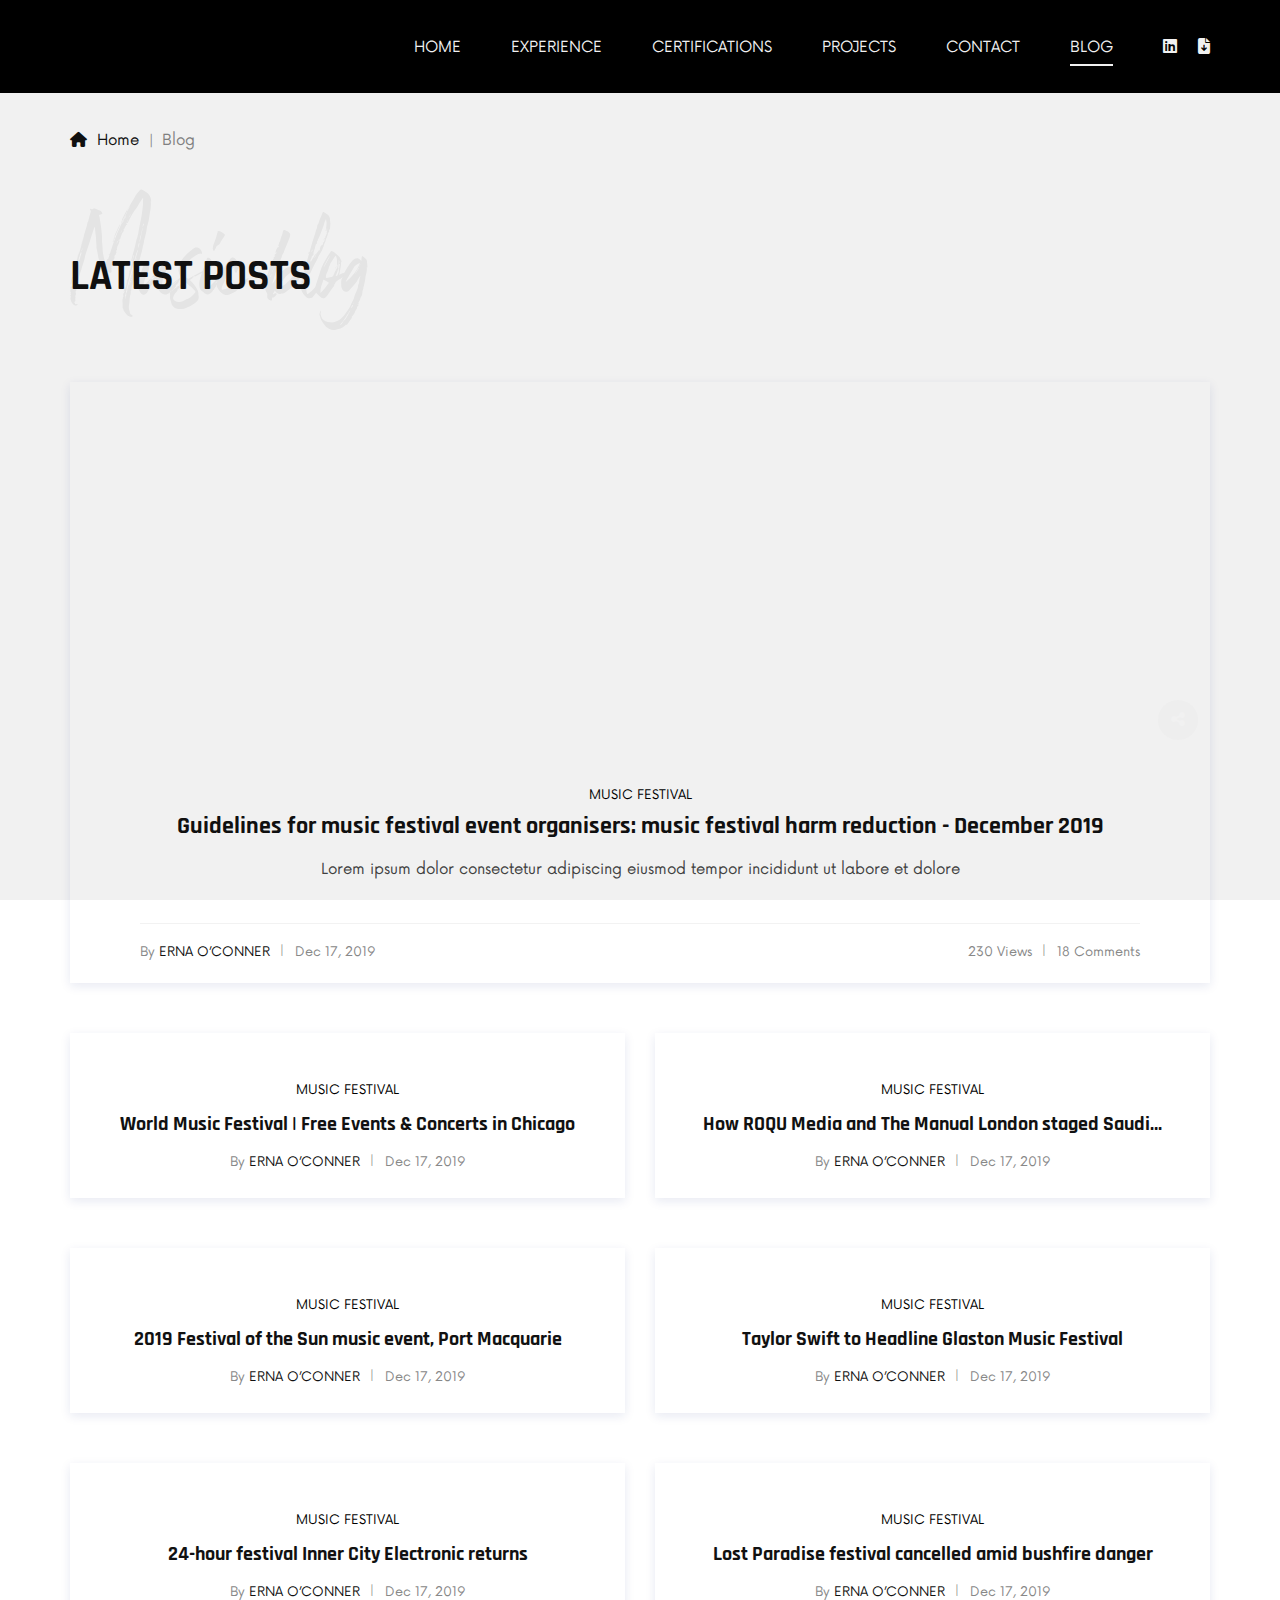
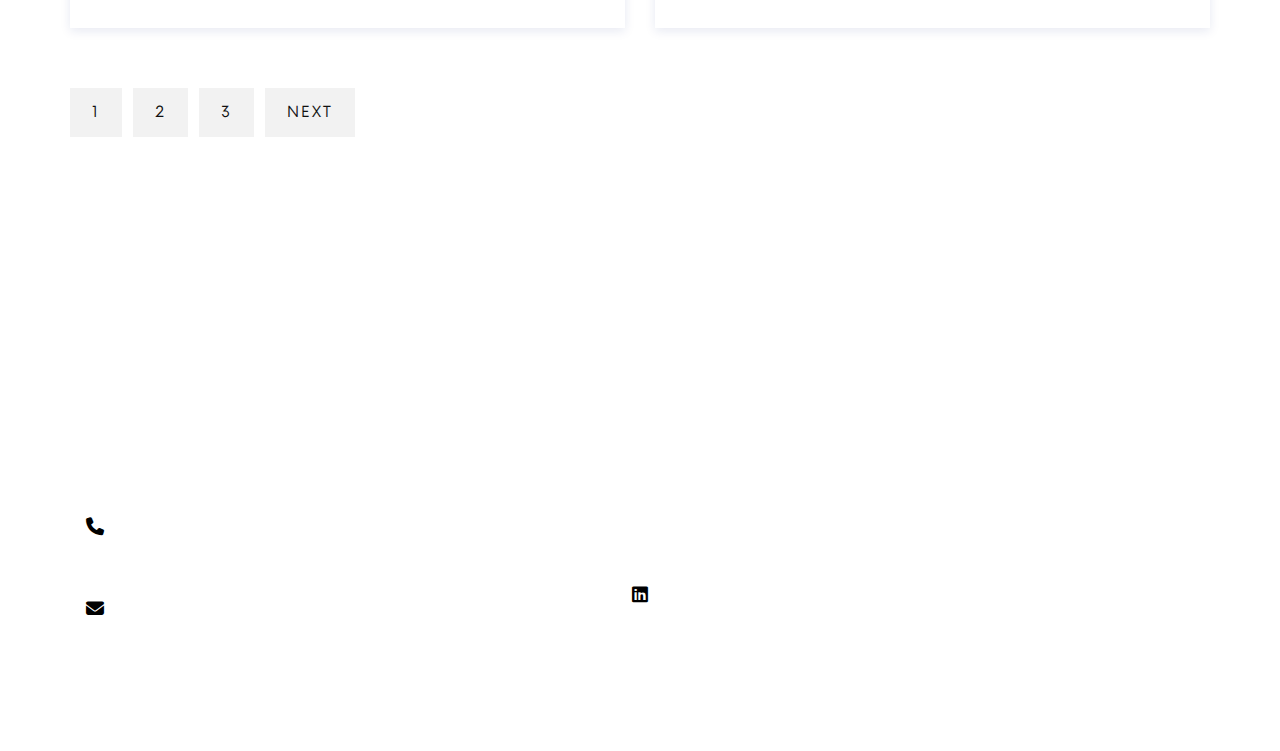
==== blog.html @ 0424a54e "Se agrego nuevo apartado blog.html - Se actualizo dropdown" ====
<!DOCTYPE html>
<html lang="zxx">

<head>
    <meta charset="UTF-8" />
    <meta name="description" content="JDML-WEB" />
    <meta name="autho" content="Jahaziel Martinez">
    <meta name="keywords" content="UI, Design, Web, JDML, Programación" />
    <meta name="viewport" content="width=device-width, initial-scale=1.0" />
    <meta http-equiv="X-UA-Compatible" content="ie=edge" />
    <title>Blog</title>

    <!-- Google Font -->
    <link href="https://fonts.googleapis.com/css2?family=Rajdhani:wght@400;500;600;700&display=swap" rel="stylesheet" />

    <!-- Css Styles -->
    <link rel="icon" type="image/svg" href="https://firebasestorage.googleapis.com/v0/b/webdesignoficial-5dcdd.appspot.com/o/Iconos%2FIconWhite.png?alt=media&token=8d41cbc3-725f-4aca-ac9f-bd8bd432c0fb" />
    <link rel="stylesheet" href="css/bootstrap.min.css" type="text/css" />
    <link rel="stylesheet" href="https://cdnjs.cloudflare.com/ajax/libs/font-awesome/6.1.2/css/all.min.css" type="text/css">
    <link rel="stylesheet" href="css/barfiller.css" type="text/css" />
    <link rel="stylesheet" href="css/nowfont.css" type="text/css" />
    <link rel="stylesheet" href="css/rockville.css" type="text/css" />
    <link rel="stylesheet" href="css/magnific-popup.css" type="text/css" />
    <link rel="stylesheet" href="css/owl.carousel.min.css" type="text/css" />
    <link rel="stylesheet" href="css/slicknav.min.css" type="text/css" />
    <link rel="stylesheet" href="css/style.css" type="text/css" />
</head>

<body>
    <!-- Page Preloder -->
    <div id="preloder">
        <div class="loader"></div>
    </div>

    <!-- Header Section Begin -->
    <header class="header header--normal">
        <div class="container">
            <div class="row">
                <div class="col-lg-2 col-md-2">
                    <div class="header__logo">
                        <a href="./index.html"><img src="img/logo.png" alt=""></a>
                    </div>
                </div>
                <div class="col-lg-10 col-md-10">
                    <div class="header__nav">
                        <nav class="header__menu mobile-menu">
                            <ul>
                                <li><a href="./index.html">Home</a></li>
                                <li><a href="./experience.html">Experience</a></li>
                                <li><a href="./certifications.html">Certifications</a></li>

                                <li>
                                    <a href="#">Projects</a>
                                    <ul class="dropdown">
                                        <li><a href="./projects_crehana.html">Crehana</a></li>
                                        <li><a href="./projects_photograph.html">Photographs</a></li>
                                        <li><a href="./projects.html">UX - UI</a></li>
                                        <li><a href="./videos.html">Video</a></li>
                                        <li><a href="./projects_web.html">Web Develoment</a></li>
                                        <!-- <li><a href="./blog-details.html">Blog Details</a></li> -->
                                    </ul>
                                </li>
                                <li><a href="./contact.html">Contact</a></li>
                                <li class="active"><a href="./blog.html">Blog</a></li>
                            </ul>
                        </nav>
                        <div class="header__right__social">
                            <!-- Linkedin -->
                            <a href="https://www.linkedin.com/in/jdmloficial/" target="_blank">
                                <i class="fa-brands fa-linkedin"></i>
                            </a>

                            <!-- Curriculum Vitae -->
                            <a href="https://firebasestorage.googleapis.com/v0/b/webdesignoficial-5dcdd.appspot.com/o/CV%2F1JahazielDanielMartinezLorenzoEspan%CC%83ol.pdf?alt=media&token=e89aa5e0-1ad7-4293-8e42-9a3e73d9fa51" target="_blank">
                                <i class="fa-solid fa-file-arrow-down"></i>
                            </a>
                        </div>
                    </div>
                </div>
            </div>
            <div id="mobile-menu-wrap"></div>
        </div>
    </header>
    <!-- Header Section End -->

    <!-- Breadcrumb Begin -->
    <div class="breadcrumb-option">
        <div class="container">
            <div class="row">
                <div class="col-lg-12">
                    <div class="breadcrumb__links">
                        <a href="#"><i class="fa fa-home"></i> Home</a>
                        <span>Blog</span>
                    </div>
                </div>
            </div>
        </div>
    </div>
    <!-- Breadcrumb End -->

    <!-- Blog Section Begin -->
    <section class="blog spad">
        <div class="container">
            <div class="row">
                <div class="col-lg-12">
                    <div class="section-title">
                        <h2>Latest posts</h2>
                        <h1>Music blog</h1>
                    </div>
                    <div class="blog__large">
                        <div class="blog__large__pic set-bg" data-setbg="img/blog/large-item.jpg">
                            <a href="#"><i class="fa fa-share-alt"></i></a>
                        </div>
                        <div class="blog__large__text">
                            <span>Music festival</span>
                            <h4>Guidelines for music festival event organisers: music festival harm reduction - December 2019
                            </h4>
                            <p>Lorem ipsum dolor consectetur adipiscing eiusmod tempor incididunt ut labore et dolore
                            </p>
                            <div class="blog__large__widget">
                                <div class="row">
                                    <div class="col-lg-6 col-md-6">
                                        <ul>
                                            <li>By <span>Erna O’Conner</span></li>
                                            <li>Dec 17, 2019</li>
                                        </ul>
                                    </div>
                                    <div class="col-lg-6 col-md-6">
                                        <ul class="right__widget">
                                            <li>230 Views</li>
                                            <li>18 Comments</li>
                                        </ul>
                                    </div>
                                </div>
                            </div>
                        </div>
                    </div>
                    <div class="row">
                        <div class="col-lg-6 col-md-6 col-sm-6">
                            <div class="blog__item">
                                <div class="blog__item__pic">
                                    <img src="img/blog/blog-1.jpg" alt="">
                                </div>
                                <div class="blog__item__text">
                                    <span>Music festival</span>
                                    <h5>World Music Festival | Free Events & Concerts in Chicago</h5>
                                    <ul>
                                        <li>By <span>Erna O’Conner</span></li>
                                        <li>Dec 17, 2019</li>
                                    </ul>
                                </div>
                            </div>
                        </div>
                        <div class="col-lg-6 col-md-6 col-sm-6">
                            <div class="blog__item">
                                <div class="blog__item__pic">
                                    <img src="img/blog/blog-2.jpg" alt="">
                                </div>
                                <div class="blog__item__text">
                                    <span>Music festival</span>
                                    <h5>How ROQU Media and The Manual London staged Saudi…</h5>
                                    <ul>
                                        <li>By <span>Erna O’Conner</span></li>
                                        <li>Dec 17, 2019</li>
                                    </ul>
                                </div>
                            </div>
                        </div>
                        <div class="col-lg-6 col-md-6 col-sm-6">
                            <div class="blog__item">
                                <div class="blog__item__pic">
                                    <img src="img/blog/blog-3.jpg" alt="">
                                </div>
                                <div class="blog__item__text">
                                    <span>Music festival</span>
                                    <h5>2019 Festival of the Sun music event, Port Macquarie</h5>
                                    <ul>
                                        <li>By <span>Erna O’Conner</span></li>
                                        <li>Dec 17, 2019</li>
                                    </ul>
                                </div>
                            </div>
                        </div>
                        <div class="col-lg-6 col-md-6 col-sm-6">
                            <div class="blog__item">
                                <div class="blog__item__pic">
                                    <img src="img/blog/blog-4.jpg" alt="">
                                </div>
                                <div class="blog__item__text">
                                    <span>Music festival</span>
                                    <h5>Taylor Swift to Headline Glaston Music Festival</h5>
                                    <ul>
                                        <li>By <span>Erna O’Conner</span></li>
                                        <li>Dec 17, 2019</li>
                                    </ul>
                                </div>
                            </div>
                        </div>
                        <div class="col-lg-6 col-md-6 col-sm-6">
                            <div class="blog__item">
                                <div class="blog__item__pic">
                                    <img src="img/blog/blog-5.jpg" alt="">
                                </div>
                                <div class="blog__item__text">
                                    <span>Music festival</span>
                                    <h5>24-hour festival Inner City Electronic returns</h5>
                                    <ul>
                                        <li>By <span>Erna O’Conner</span></li>
                                        <li>Dec 17, 2019</li>
                                    </ul>
                                </div>
                            </div>
                        </div>
                        <div class="col-lg-6 col-md-6 col-sm-6">
                            <div class="blog__item">
                                <div class="blog__item__pic">
                                    <img src="img/blog/blog-6.jpg" alt="">
                                </div>
                                <div class="blog__item__text">
                                    <span>Music festival</span>
                                    <h5>Lost Paradise festival cancelled amid bushfire danger</h5>
                                    <ul>
                                        <li>By <span>Erna O’Conner</span></li>
                                        <li>Dec 17, 2019</li>
                                    </ul>
                                </div>
                            </div>
                        </div>
                        <div class="col-lg-12">
                            <div class="pagination__links blog__pagination">
                                <a href="#">1</a>
                                <a href="#">2</a>
                                <a href="#">3</a>
                                <a href="#">Next</a>
                            </div>
                        </div>
                    </div>
                </div>

            </div>
        </div>
        </div>
    </section>
    <!-- Blog Section End -->


    <footer class="footer footer--normal spad set-bg" data-setbg="https://firebasestorage.googleapis.com/v0/b/webdesignoficial-5dcdd.appspot.com/o/images%2FFooter%2Ffooter-bg-black.webp?alt=media&token=08ed6dec-fc60-4f61-92a4-93af0c156aa4">
        <div class="container">
            <div class="row">
                <div class="col-lg-3 col-md-6">
                    <div class="footer__address">
                        <ul>
                            <li>
                                <i class="fa fa-phone"></i>
                                <p>Phone</p>
                                <h6>(+52) 55 8380 7733</h6>
                            </li>
                            <li>
                                <i class="fa fa-envelope"></i>
                                <p>Email</p>
                                <h6>jahazielm3@gmail.com</h6>
                            </li>
                        </ul>
                    </div>
                </div>
                <div class="col-lg-4 offset-lg-1 col-md-6">
                    <div class="footer__social">
                        <h2>Social Network</h2>
                        <div class="footer__social__links">
                            <a href="https://www.linkedin.com/in/jdmloficial/" target="_blank">
                                <i class="fa-brands fa-linkedin"></i>
                            </a>
                        </div>
                    </div>
                </div>
                <div class="col-lg-3 offset-lg-1 col-md-6">
                    <div class="footer__newslatter">
                        <h4>Stay With me</h4>
                        <form action="#">
                            <input type="text" placeholder="Email">
                            <button id="submit" type="submit"><i class="fa fa-send-o"></i></button>
                        </form>
                    </div>
                </div>
            </div>
        </div>
    </footer>
    <!-- Footer Section End -->

    <!-- Js Plugins -->
    <script src="js/jquery-3.3.1.min.js"></script>
    <script src="js/bootstrap.min.js"></script>
    <script src="js/jquery.magnific-popup.min.js"></script>
    <script src="js/jquery.nicescroll.min.js"></script>
    <script src="js/jquery.barfiller.js"></script>
    <script src="js/jquery.countdown.min.js"></script>
    <script src="js/jquery.slicknav.js"></script>
    <script src="js/owl.carousel.min.js"></script>
    <script src="js/main.js"></script>

    <!-- Music Plugin -->
    <script src="js/jquery.jplayer.min.js"></script>
    <script src="js/jplayerInit.js"></script>
</body>

</html>
---- css/barfiller.css ----
.barfiller {
    width:100%;
    height:12px;
    background:#fcfcfc;
    border:1px solid #ccc;
    position:relative;
    margin-bottom:20px;
    box-shadow: inset 1px 4px 9px -6px rgba(0,0,0,.5); 
    -moz-box-shadow: inset 1px 4px 9px -6px rgba(0,0,0,.5); 
}

.barfiller .fill {
    display:block;
    position:relative;
    width:0px;
    height:100%;
    background:#333;
    z-index:1;
}

.barfiller .tipWrap {
    display:none;
}

.barfiller .tip {
    margin-top:-30px;
    padding:2px 4px;
    font-size:11px;
    color:#fff;
    left:0px;
    position:absolute;
    z-index:2;
    background: #333;
} 

.barfiller .tip:after {
    border:solid;
    border-color:rgba(0,0,0,.8) transparent;
    border-width:6px 6px 0 6px;
    content:"";
    display:block;
    position:absolute;
    left:9px;
    top:100%;
    z-index:9
}
---- css/nowfont.css ----
/* #### Generated By: http://www.cufonfonts.com #### */

@font-face {
font-family: 'Now Regular';
font-style: normal;
font-weight: normal;
src: local('Now Regular'), url('../fonts/Now-Regular.woff') format('woff');
}


@font-face {
font-family: 'Now Thin';
font-style: normal;
font-weight: normal;
src: local('Now Thin'), url('../fonts/Now-Thin.woff') format('woff');
}


@font-face {
font-family: 'Now Light';
font-style: normal;
font-weight: normal;
src: local('Now Light'), url('../fonts/Now-Light.woff') format('woff');
}


@font-face {
font-family: 'Now Medium';
font-style: normal;
font-weight: normal;
src: local('Now Medium'), url('../fonts/Now-Medium.woff') format('woff');
}


@font-face {
font-family: 'Now Bold';
font-style: normal;
font-weight: normal;
src: local('Now Bold'), url('../fonts/Now-Bold.woff') format('woff');
}


@font-face {
font-family: 'Now Black';
font-style: normal;
font-weight: normal;
src: local('Now Black'), url('../fonts/Now-Black.woff') format('woff');
}
---- css/rockville.css ----
@font-face {
font-family: 'Rockville Solid Regular';
font-style: normal;
font-weight: normal;
src: local('Rockville Solid Regular'), url('../fonts/Rockville Solid.woff') format('woff');
}
---- css/style.css ----
html,
body {
    height: 100%;
    font-family: "Now Regular";
    -webkit-font-smoothing: antialiased;
}

h1,
h2,
h3,
h4,
h5,
h6 {
    margin: 0;
    color: #111111;
    font-weight: 400;
    font-family: "Rajdhani", sans-serif;
}

.white {
    color: #FFFFFF;
}

h1 {
    font-size: 70px;
}

h2 {
    font-size: 36px;
}

h3 {
    font-size: 30px;
}

h4 {
    font-size: 24px;
}

h5 {
    font-size: 18px;
}

h6 {
    font-size: 16px;
}

p {
    font-size: 15px;
    font-family: "Now Regular";
    color: #444444;
    font-weight: 400;
    line-height: 26px;
    margin: 0 0 15px 0;
}

img {
    max-width: 100%;
    border-radius: 0.5rem 0.5rem 0rem 0rem;
}

video {
    max-width: 100%;
    min-width: 100%;
    border-radius: 1.5rem;
    position: relative;
}

div.certifications:hover {
    transform: scale(1.1);
}

input:focus,
select:focus,
button:focus,
textarea:focus {
    outline: none;
}

a:hover,
a:focus {
    text-decoration: none;
    outline: none;
    color: #ffffff;
}

ul,
ol {
    padding: 0;
    margin: 0;
}

.icon {
    list-style: none;
    color: #000;
    margin-right: 0.5rem;
}

.space {
    margin-right: 2.5rem;
}


/*---------------------
  Helper CSS
-----------------------*/

.section-title {
    margin-bottom: 40px;
    position: relative;
    z-index: 1;
}

.section-title.center-title {
    text-align: center;
}

.section-title h2 {
    font-size: 42px;
    color: #111111;
    font-weight: 700;
    text-transform: uppercase;
}

.section-title h1 {
    font-size: 100px;
    color: #f2f2f2;
    font-family: "Rockville Solid Regular";
    position: absolute;
    left: 0;
    top: -45px;
    width: 100%;
    z-index: -1;
}

.set-bg {
    background-repeat: no-repeat;
    background-size: cover;
    background-position: top center;
}

.spad {
    padding-top: 100px;
    padding-bottom: 100px;
}

.text-white h1,
.text-white h2,
.text-white h3,
.text-white h4,
.text-white h5,
.text-white h6,
.text-white p,
.text-white span,
.text-white li,
.text-white a {
    color: #fff;
}


/* buttons */

.primary-btn {
    display: inline-block;
    font-size: 15px;
    text-transform: uppercase;
    padding: 14px 25px 12px;
    color: #ffffff;
    background: #000000;
    letter-spacing: 2px;
}

.primary-btn.border-btn {
    background: transparent;
    border: 2px solid #000000;
    color: #111111;
}

.site-btn {
    font-size: 15px;
    color: #ffffff;
    background: #000000;
    font-weight: 700;
    letter-spacing: 2px;
    border: none;
    text-transform: uppercase;
    display: inline-block;
    padding: 14px 30px;
    width: 100%;
}


/* Preloder */

#preloder {
    position: fixed;
    width: 100%;
    height: 100%;
    top: 0;
    left: 0;
    z-index: 999999;
    background: #000;
}

.loader {
    width: 40px;
    height: 40px;
    position: absolute;
    top: 50%;
    left: 50%;
    margin-top: -13px;
    margin-left: -13px;
    border-radius: 60px;
    animation: loader 0.8s linear infinite;
    -webkit-animation: loader 0.8s linear infinite;
}

@keyframes loader {
    0% {
        -webkit-transform: rotate(0deg);
        transform: rotate(0deg);
        border: 4px solid #f44336;
        border-left-color: transparent;
    }
    50% {
        -webkit-transform: rotate(180deg);
        transform: rotate(180deg);
        border: 4px solid #673ab7;
        border-left-color: transparent;
    }
    100% {
        -webkit-transform: rotate(360deg);
        transform: rotate(360deg);
        border: 4px solid #f44336;
        border-left-color: transparent;
    }
}

@-webkit-keyframes loader {
    0% {
        -webkit-transform: rotate(0deg);
        border: 4px solid #f44336;
        border-left-color: transparent;
    }
    50% {
        -webkit-transform: rotate(180deg);
        border: 4px solid #673ab7;
        border-left-color: transparent;
    }
    100% {
        -webkit-transform: rotate(360deg);
        border: 4px solid #f44336;
        border-left-color: transparent;
    }
}


/*---------------------
  Header
-----------------------*/

.header {
    background: rgba(0, 0, 0, 0.5);
    position: absolute;
    left: 0;
    top: 0;
    width: 100%;
    z-index: 9;
}

.header.header--normal {
    position: relative;
    background: #000000;
}

.header__logo {
    padding: 20px 0 25px;
}

.header__logo a {
    display: inline-block;
}

.header__nav {
    text-align: right;
}

.header__menu {
    padding: 31px 0 27px;
    display: inline-block;
    margin-right: 45px;
}

.header__menu ul li {
    list-style: none;
    display: inline-block;
    margin-right: 45px;
    position: relative;
}

.header__menu ul li.active a:after {
    opacity: 1;
}

.header__menu ul li:hover a:after {
    opacity: 1;
}

.header__menu ul li:hover .dropdown {
    top: 34px;
    opacity: 1;
    visibility: visible;
}

.header__menu ul li:last-child {
    margin-right: 0;
}

.header__menu ul li .dropdown {
    position: absolute;
    left: 0;
    top: 56px;
    width: 150px;
    background: #111111;
    text-align: left;
    padding: 2px 0;
    z-index: 9;
    opacity: 0;
    visibility: hidden;
    -webkit-transition: all, 0.3s;
    -o-transition: all, 0.3s;
    transition: all, 0.3s;
}

.header__menu ul li .dropdown li {
    display: block;
    margin-right: 0;
}

.header__menu ul li .dropdown li a {
    font-size: 14px;
    color: #ffffff;
    font-weight: 400;
    padding: 8px 20px;
    text-transform: capitalize;
}

.header__menu ul li .dropdown li a:after {
    display: none;
}

.header__menu ul li a {
    font-size: 15px;
    text-transform: uppercase;
    color: #ffffff;
    display: block;
    padding: 6px 0;
    position: relative;
}

.header__menu ul li a:after {
    position: absolute;
    left: 0;
    bottom: 0;
    width: 100%;
    height: 2px;
    background: #ffffff;
    content: "";
    -webkit-transition: all, 0.5s;
    -o-transition: all, 0.5s;
    transition: all, 0.5s;
    opacity: 0;
}

.header__right__social {
    display: inline-block;
}

.header__right__social a {
    display: inline-block;
    font-size: 16px;
    color: #ffffff;
    margin-right: 16px;
}

.header__right__social a:last-child {
    margin-right: 0;
}

.slicknav_menu {
    display: none;
}


/*---------------------
  Hero
-----------------------*/

.hero {
    padding-top: 400px;
    padding-bottom: 295px;
    position: relative;
}

.hero__text {
    text-align: center;
}

.hero__text span {
    color: #ffffff;
    text-transform: uppercase;
    letter-spacing: 6px;
}

.hero__text h1 {
    font-size: 110px;
    font-family: "Rockville Solid Regular";
    color: #ffffff;
    margin-bottom: 20px;
    margin-top: 22px;
}

.hero__text p {
    color: #ffffff;
    margin-bottom: 20px;
}

.hero__text .play-btn {
    font-size: 26px;
    color: #000000;
    height: 90px;
    width: 90px;
    border-radius: 50%;
    background: rgba(255, 255, 255, 0.3);
    display: inline-block;
    line-height: 90px;
    text-align: center;
    position: relative;
    z-index: 1;
}

.hero__text .play-btn i {
    position: relative;
    top: 2px;
    left: 2px;
}

.hero__text .play-btn:after {
    position: absolute;
    left: 15px;
    top: 15px;
    height: 60px;
    width: 60px;
    background: #ffffff;
    border-radius: 50%;
    content: "";
    z-index: -1;
}

.linear__icon {
    position: absolute;
    left: 50%;
    bottom: 0;
    margin-left: -16px;
    -webkit-animation: mymove 0.5s infinite alternate;
    animation: mymove 0.5s infinite alternate;
}

.linear__icon i {
    font-size: 50px;
    color: #000000;
}

@-webkit-keyframes mymove {
    0% {
        bottom: 0;
    }
    100% {
        bottom: -10px;
    }
}

@keyframes mymove {
    0% {
        bottom: 0;
    }
    100% {
        bottom: -10px;
    }
}


/*---------------------
  Events
-----------------------*/

.event {
    padding-bottom: 60px;
}

.event .section-title {
    margin-bottom: 10px;
    position: relative;
}

.event .section-title:after {
    position: absolute;
    right: 46px;
    top: 25px;
    height: 2px;
    width: 775px;
    background: rgba(225, 225, 225, 0.3);
    content: "";
    z-index: -1;
}

.event__slider .col-lg-4 {
    max-width: 100%;
}

.event__slider.owl-carousel .owl-stage-outer {
    padding-top: 30px;
    padding-bottom: 40px;
}

.event__slider.owl-carousel .owl-nav {
    position: absolute;
    right: 15px;
    top: -50px;
}

.event__slider.owl-carousel .owl-nav button {
    font-size: 22px;
    color: #111111;
    opacity: 0.5;
    margin-right: 10px;
}

.event__slider.owl-carousel .owl-nav button:last-child {
    margin-right: 0;
}

.event__item {
    -webkit-box-shadow: 0px 3px 15px rgba(22, 41, 124, 0.1);
    box-shadow: 0px 3px 15px rgba(22, 41, 124, 0.1);
}

.event__item__pic {
    height: 360px;
    position: relative;
}

.event__item__pic .tag-date {
    position: absolute;
    left: 0;
    bottom: -21px;
    width: 100%;
    text-align: center;
}

.event__item__pic .tag-date span {
    font-size: 15px;
    color: #ffffff;
    display: inline-block;
    background: #000000;
    padding: 12px 8px 9px 20px;
}

.event__item__text {
    text-align: center;
    padding: 45px 10px 25px;
}

.event__item__text h4 {
    font-size: 26px;
    font-weight: 700;
    color: #111111;
    margin-bottom: 10px;
}

.event__item__text p {
    color: #888888;
    margin-bottom: 0;
}

.event__item__text p i {
    color: #000000;
    margin-right: 8px;
    font-size: 17px;
}


/*---------------------
  Track
-----------------------*/

.track {
    padding-top: 120px;
    padding-bottom: 40px;
    overflow: hidden;
}

.track .section-title {
    margin-bottom: 105px;
}

.track__content {
    height: 502px;
    overflow-y: auto;
}

.track__all {
    text-align: right;
    margin-bottom: 100px;
}

.jp-play {
    position: relative;
    height: 50px;
    width: 50px;
    background: transparent;
    border: 2px solid #e1e1e1;
    border-radius: 50%;
}

.jp-play:after {
    position: absolute;
    display: block;
    left: 17px;
    top: 12px;
    width: 16px;
    height: 20px;
    background: url(../img/play-default.png);
    content: "";
}

.jp-state-playing .jp-play {
    background: #000000 !important;
    border-color: #000000 !important;
}

.jp-state-playing .jp-play:after {
    background: url(../img/pause.png) !important;
    left: 15px;
    top: 12px;
}

.jp-audio .jp-play:focus {
    background: #000000 !important;
    border-color: #000000 !important;
}

.jp-audio .jp-play:focus:after {
    background: url(../img/play.png);
}

.jp-seek-bar>div {
    height: 5px;
    background: #e1e1e1;
    cursor: pointer;
    width: 245px;
}

.player_bars {
    width: 350px;
    display: table;
    padding-left: 50px;
    position: relative;
    padding-top: 25px;
    float: left;
    margin-right: 30px;
}

.jp-play-bar {
    position: relative;
    height: 100%;
    background: #000000;
    overflow: visible !important;
}

.jp-current-time {
    font-size: 15px;
    color: #111111;
    position: absolute;
    left: -50px;
    top: -9px;
}

.jp-duration {
    font-size: 15px;
    color: #111111;
    position: absolute;
    right: 0;
    top: 16px;
}

.player_controls_box {
    width: 50px;
    float: left;
    margin-right: 20px;
}

.jp-mute {
    font-size: 18px;
    border: none;
    background: none;
    color: #111111;
    position: absolute;
    left: 0;
    top: 13px;
}

.jp-volume-bar {
    height: 5px;
    width: 70px;
    background: #e1e1e1;
    cursor: pointer;
}

.jp-volume-bar-value {
    background: #000000;
    height: 100%;
}

.jp-volume-controls {
    position: relative;
    width: 95px;
    float: left;
    padding-left: 30px;
    padding-top: 25px;
}

.single_player_container {
    overflow: hidden;
    margin-bottom: 40px;
}

.single_player_container:last-child {
    margin-bottom: 0;
}

.single_player_container h4 {
    font-size: 26px;
    color: #111111;
    font-weight: 700;
    margin-bottom: 20px;
    text-transform: uppercase;
}

.track__pic {
    position: relative;
    z-index: 1;
}

.track__pic:after {
    position: absolute;
    left: 0;
    top: 0;
    width: 100%;
    height: 100%;
    background: #f5f5f5;
    content: "";
    z-index: -1;
}

.track__pic img {
    position: relative;
    top: -50px;
    width: calc(100% - 40px);
    margin-left: 40px;
    height: 502px;
}


/*---------------------
  Youtube
-----------------------*/

.youtube {
    padding-bottom: 50px;
}

.youtube .section-title {
    text-align: center;
}

.youtube .section-title h1 {
    font-size: 90px;
}

.youtube__item {
    -webkit-transition: all, 0.3s;
    -o-transition: all, 0.3s;
    transition: all, 0.3s;
    margin-bottom: 30px;
}

.youtube__item:hover {
    -webkit-box-shadow: 0px 3px 30px rgba(22, 41, 124, 0.1);
    box-shadow: 0px 3px 30px rgba(22, 41, 124, 0.1);
}

.youtube__item__pic {
    height: 240px;
    display: -webkit-box;
    display: -ms-flexbox;
    display: flex;
    -webkit-box-align: center;
    -ms-flex-align: center;
    align-items: center;
    -webkit-box-pack: center;
    -ms-flex-pack: center;
    justify-content: center;
}

.youtube__item__pic .play-btn {
    font-size: 16px;
    color: #000000;
    height: 60px;
    width: 60px;
    border-radius: 50%;
    background: rgba(255, 255, 255, 0.3);
    display: inline-block;
    line-height: 60px;
    text-align: center;
    position: relative;
    z-index: 1;
}

.youtube__item__pic .play-btn i {
    position: relative;
    top: 2px;
    left: 2px;
}

.youtube__item__pic .play-btn:after {
    position: absolute;
    left: 10px;
    top: 10px;
    height: 40px;
    width: 40px;
    background: #ffffff;
    border-radius: 50%;
    content: "";
    z-index: -1;
}

.youtube__item__text {
    padding: 25px 30px 20px 20px;
    background: #ffffff;
}

.youtube__item__text h4 {
    font-size: 26px;
    color: #111111;
    line-height: 34px;
    font-weight: 700;
}


/*---------------------
  Countdown
-----------------------*/

.countdown {
    padding-bottom: 560px;
}

.countdown.countdown--page {
    padding-top: 150px;
    padding-bottom: 150px;
}

.countdown__text {
    text-align: center;
    margin-bottom: 36px;
}

.countdown__text h1 {
    font-size: 128px;
    color: #ffffff;
    font-family: "Rockville Solid Regular";
    color: #ffffff;
    margin-bottom: 25px;
}

.countdown__text h4 {
    font-size: 26px;
    font-family: "Now Regular";
    color: #ffffff;
    text-transform: uppercase;
    letter-spacing: 4px;
}

.countdown__timer {
    text-align: center;
    margin-bottom: 30px;
}

.countdown__item {
    display: inline-block;
    margin-right: 80px;
    margin-bottom: 30px;
}

.countdown__item:last-child {
    margin-right: 0;
}

.countdown__item span {
    font-size: 90px;
    font-family: "Rajdhani", sans-serif;
    font-weight: 700;
    color: #ffffff;
    display: block;
    line-height: 100px;
}

.countdown__item p {
    color: #ffffff;
    letter-spacing: 4px;
    text-transform: uppercase;
    margin-bottom: 0;
}

.buy__tickets {
    text-align: center;
}


/*---------------------
  Discography
-----------------------*/

.discography {
    padding-bottom: 40px;
    padding-top: 90px;
    overflow: hidden;
}

.discography .section-title {
    margin-bottom: 90px;
}

.discography__item {
    margin-bottom: 45px;
    -webkit-box-shadow: 0px 5px 10px rgba(22, 41, 124, 0.1);
    box-shadow: 0px 5px 10px rgba(22, 41, 124, 0.1);
}

.discography__item__pic img {
    min-width: 100%;
}

.discography__item__text {
    padding: 25px 30px 5px;
    text-align: center;
}

.discography__item__text span {
    font-size: 18px;
    color: #000000;
    font-weight: 700;
}

.discography__item__text h4 {
    font-size: 22px;
    text-transform: uppercase;
    color: #111111;
    margin-top: 10px;
    margin-bottom: 25px;
}

.discography__item__text a {
    display: inline-block;
    margin-right: 10px;
}

.discography__item__text a:last-child {
    margin-right: 0;
}

.pagination__links {
    text-align: center;
    padding-top: 10px;
}

.pagination__links.blog__pagination {
    text-align: left;
}

.pagination__links a {
    display: inline-block;
    font-size: 15px;
    color: #111111;
    text-transform: uppercase;
    letter-spacing: 2px;
    background: #f2f2f2;
    -webkit-transition: all, 0.3s;
    -o-transition: all, 0.3s;
    transition: all, 0.3s;
    margin-right: 6px;
    margin-bottom: 5px;
    padding: 14px 22px 12px;
}

.pagination__links a:last-child {
    margin-right: 0;
}

.pagination__links a:hover {
    background: #000000;
    color: #ffffff;
}


/*---------------------
  Footer
-----------------------*/

.footer {
    padding-top: 300px;
    padding-bottom: 60px;
    margin-top: -547px;
    height: 549px;
}

.footer.footer--normal {
    margin-top: 0;
}

.footer__address {
    margin-bottom: 50px;
}

.footer__address ul li {
    list-style: none;
    padding-left: 70px;
    position: relative;
    margin-bottom: 30px;
}

.footer__address ul li:last-child {
    margin-bottom: 0;
}

.footer__address ul li i {
    font-size: 18px;
    color: #000000;
    height: 50px;
    width: 50px;
    background: #ffffff;
    border-radius: 50%;
    line-height: 50px;
    text-align: center;
    position: absolute;
    left: 0;
    top: 0;
}

.footer__address ul li p {
    color: #ffffff;
    opacity: 0.7;
    margin-bottom: 8px;
}

.footer__address ul li h6 {
    font-size: 15px;
    font-weight: 700;
    color: #ffffff;
}

.footer__social {
    text-align: center;
    position: relative;
    margin-bottom: 50px;
}

.footer__social::before {
    position: absolute;
    left: -46px;
    top: 3px;
    width: 1px;
    height: 130px;
    background: rgba(255, 255, 255, 0.2);
    content: "";
}

.footer__social::after {
    position: absolute;
    right: -50px;
    top: 3px;
    width: 1px;
    height: 130px;
    background: rgba(255, 255, 255, 0.2);
    content: "";
}

.footer__social h2 {
    color: #ffffff;
    font-weight: 700;
    margin-bottom: 25px;
}

.footer__social .footer__social__links a {
    font-size: 18px;
    color: #000000;
    height: 50px;
    width: 50px;
    background: #ffffff;
    border-radius: 50%;
    line-height: 50px;
    text-align: center;
    display: inline-block;
    margin-right: 10px;
}

.footer__social .footer__social__links a:last-child {
    margin-right: 0;
}

.footer__newslatter {
    margin-bottom: 50px;
}

.footer__newslatter h4 {
    font-size: 26px;
    color: #ffffff;
    font-weight: 700;
    margin-bottom: 30px;
}

.footer__newslatter form {
    position: relative;
}

.footer__newslatter form input {
    height: 50px;
    font-size: 15px;
    color: #ffffff;
    width: 100%;
    background: transparent;
    border: 1px solid rgba(255, 255, 255, 0.2);
    padding-left: 20px;
}

.footer__newslatter form input::-webkit-input-placeholder {
    color: #ffffff;
}

.footer__newslatter form input::-moz-placeholder {
    color: #ffffff;
}

.footer__newslatter form input:-ms-input-placeholder {
    color: #ffffff;
}

.footer__newslatter form input::-ms-input-placeholder {
    color: #ffffff;
}

.footer__newslatter form input::placeholder {
    color: #ffffff;
}

.footer__newslatter form button {
    font-size: 18px;
    color: #000000;
    position: absolute;
    right: 0;
    top: 0;
    height: 100%;
    padding: 0 16px;
    background: #ffffff;
    border: none;
}

.footer__copyright__text {
    text-align: center;
}

.footer__copyright__text p {
    color: #999999;
}

.footer__copyright__text a {
    color: #999999;
    text-decoration: underline;
}

.footer__copyright__text a:hover {
    color: #000000;
}

.footer__copyright__text i {
    color: #c11;
}


/*---------------------
  Breadcrumb
-----------------------*/

.breadcrumb-option {
    padding-top: 35px;
}

.breadcrumb__links a {
    font-size: 15px;
    color: #111111;
    margin-right: 18px;
    display: inline-block;
    position: relative;
}

.breadcrumb__links a:after {
    position: absolute;
    right: -14px;
    top: 0;
    content: "|";
    color: #888888;
}

.breadcrumb__links a i {
    margin-right: 5px;
}

.breadcrumb__links span {
    font-size: 15px;
    color: #888888;
    display: inline-block;
}


/*---------------------
  About
-----------------------*/

.about {
    padding-top: 0;
}

.about.about--page {
    padding-top: 2rem;
    padding-bottom: 1.5rem;
}

.about.about--page .section-title {
    margin-bottom: 28px;
}

.about.about--page .section-title h2 {
    line-height: 55px;
}

.about.about--page .about__text {
    padding-top: 15px;
}

.about.about--page .about__text p {
    color: #111111;
}

.about__text {
    padding-top: 110px;
}

.about__text p {
    margin-bottom: 35px;
}


/*---------------------
  Skills
-----------------------*/

.skills {
    padding-bottom: 117;
    padding-top: 0.5rem;
}

.skills__content {
    background: #000000;
    height: auto;
    border-radius: 1rem;
    padding: 100px 70px 60px;
}

.skills__content .section-title h2 {
    color: #ffffff;
}

.skills__content .section-title h1 {
    color: #ffffff;
    opacity: 0.1;
    text-align: center;
}

.skills__content p {
    color: #ffffff;
    margin-bottom: 32px;
}

.skill__bar__item {
    margin-bottom: 20px;
}

.skill__bar__item p {
    font-size: 15px;
    font-weight: 500;
    color: #ffffff;
    margin-bottom: 10px;
}

.skill__bar__item .barfiller {
    width: 100%;
    height: 5px;
    background: rgba(255, 255, 255, 0.2);
    border: none;
    margin-bottom: 0;
    -webkit-box-shadow: none;
    box-shadow: none;
}

.skill__bar__item .barfiller .tip {
    margin-top: -32px;
    padding: 0;
    font-size: 15px;
    color: #fff;
    background: transparent;
}

.skill__bar__item .barfiller .tip:after {
    display: none;
}

.skills__video {
    height: 500px;
    display: -webkit-box;
    display: -ms-flexbox;
    display: flex;
    -webkit-box-align: center;
    -ms-flex-align: center;
    align-items: center;
    -webkit-box-pack: center;
    -ms-flex-pack: center;
    justify-content: center;
}

.skills__video .play-btn {
    font-size: 26px;
    color: #000000;
    height: 90px;
    width: 90px;
    border-radius: 50%;
    background: rgba(117, 31, 221, 0.3);
    display: inline-block;
    line-height: 90px;
    text-align: center;
    position: relative;
    z-index: 1;
}

.skills__video .play-btn i {
    position: relative;
    top: 2px;
    left: 2px;
}

.skills__video .play-btn:after {
    position: absolute;
    left: 15px;
    top: 15px;
    height: 60px;
    width: 60px;
    background: #ffffff;
    border-radius: 50%;
    content: "";
    z-index: -1;
}


/*---------------------
  About Pic
-----------------------*/

.about-pic {
    overflow: hidden;
}

.about-pic .container-fluid {
    padding-right: 0;
}

.about-pic img {
    min-width: 100%;
    margin-bottom: 10px;
    padding-right: 10px;
}


/*---------------------
  About Services
-----------------------*/

.about-services {
    padding-bottom: 50px;
}

.about-services .section-title {
    margin-bottom: 60px;
}

.about__services__item {
    -webkit-transition: all, 0.3s;
    -o-transition: all, 0.3s;
    transition: all, 0.3s;
}

.about__services__item:hover {
    -webkit-box-shadow: 0px 3px 30px rgba(22, 41, 124, 0.1);
    box-shadow: 0px 3px 30px rgba(22, 41, 124, 0.1);
}

.about__services__item__pic {
    height: 240px;
    position: relative;
}

.about__services__item__pic .icon {
    height: 50px;
    width: 50px;
    background: #000000;
    border-radius: 50%;
    line-height: 50px;
    text-align: center;
    position: absolute;
    left: 0;
    right: 0;
    margin: 0 auto;
    bottom: -25px;
}

.about__services__item__text {
    text-align: center;
    padding: 30px 10px 30px;
}

.about__services__item__text h4 {
    font-size: 26px;
    color: #111111;
    font-weight: 700;
    margin-bottom: 12px;
}

.about__services__item__text p {
    margin-bottom: 0;
}


/*---------------------
  Feature
-----------------------*/

.feature {
    padding-bottom: 70px;
}

.feature.feature--about .section-title span {
    color: #0071e4;
}

.feature.feature--about .feature__item {
    background: #f5f5f5;
}

.feature.feature--about .feature__item h5 {
    color: #111111;
}

.feature__text {
    padding-top: 80px;
}

.feature__text .section-title {
    margin-bottom: 20px;
}

.feature__text p {
    margin-bottom: 26px;
}

.feature__item {
    background: #0c2b4b;
    text-align: center;
    padding: 40px 10px 35px;
    margin-bottom: 30px;
}

.feature__item.right-column {
    margin-top: 120px;
}

.feature__item h5 {
    font-weight: 700;
    text-transform: uppercase;
    color: #ffffff;
    margin-top: 25px;
}


/*---------------------
  Services
-----------------------*/

.services {
    overflow: hidden;
}

.services__left {
    height: 640px;
    display: -webkit-box;
    display: -ms-flexbox;
    display: flex;
    -webkit-box-align: center;
    -ms-flex-align: center;
    align-items: center;
    -webkit-box-pack: center;
    -ms-flex-pack: center;
    justify-content: center;
}

.services__left .play-btn {
    font-size: 26px;
    color: #ffffff;
    height: 90px;
    width: 90px;
    border-radius: 50%;
    background: -webkit-gradient(linear, left top, right top, from(rgba(127, 0, 173, 0.3)), to(rgba(93, 0, 206, 0.3)));
    background: -o-linear-gradient(left, rgba(127, 0, 173, 0.3), rgba(93, 0, 206, 0.3));
    background: linear-gradient(to right, rgba(127, 0, 173, 0.3), rgba(93, 0, 206, 0.3));
    display: inline-block;
    line-height: 90px;
    text-align: center;
    position: relative;
    z-index: 1;
}

.services__left .play-btn i {
    position: relative;
    top: 2px;
    left: 2px;
}

.services__left .play-btn:after {
    position: absolute;
    left: 15px;
    top: 15px;
    height: 60px;
    width: 60px;
    background: -webkit-gradient(linear, left top, right top, from(#7E00AD), to(#5C00CE));
    background: -o-linear-gradient(left, #7E00AD, #5C00CE);
    background: linear-gradient(to right, #7E00AD, #5C00CE);
    border-radius: 50%;
    content: "";
    z-index: -1;
}

.services__list {
    margin: 0;
}

.service__item {
    background: #0D0D0D;
    height: 320px;
    padding: 70px 40px 40px 70px;
}

.service__item.deep-bg {
    background: #000000;
}

.service__item h4 {
    font-size: 26px;
    color: #ffffff;
    font-weight: 700;
    margin-top: 25px;
    margin-bottom: 10px;
}

.service__item p {
    color: #ffffff;
    margin-bottom: 0;
}


/*---------------------
  Tours
-----------------------*/

.tours {
    padding-top: 20px;
    padding-bottom: 60px;
}

.tours__item__text {
    padding-right: 30px;
    margin-bottom: 100px;
}

.tours__item__text.tours__item__text--right {
    padding-left: 30px;
    padding-right: 0;
}

.tours__item__text h2 {
    font-size: 42px;
    color: #111111;
    text-transform: uppercase;
    margin-bottom: 24px;
}

.tours__item__text .tours__text__widget {
    overflow: hidden;
    border-bottom: 2px solid #f2f2f2;
    padding-bottom: 38px;
}

.tours__item__text .tours__text__widget ul {
    float: left;
}

.tours__item__text .tours__text__widget ul li {
    list-style: none;
    font-size: 15px;
    color: #111111;
    padding-left: 35px;
    position: relative;
    margin-bottom: 10px;
}

.tours__item__text .tours__text__widget ul li:last-child {
    margin-bottom: 0;
}

.tours__item__text .tours__text__widget ul li i {
    color: #000000;
    position: absolute;
    left: 0;
    top: 3px;
}

.tours__item__text .tours__text__widget ul li span {
    display: inline-block;
    padding-right: 8px;
    position: relative;
    margin-right: 5px;
}

.tours__item__text .tours__text__widget ul li span:last-child {
    padding-right: 0;
    margin-right: 0;
}

.tours__item__text .tours__text__widget ul li span:last-child:after {
    display: none;
}

.tours__item__text .tours__text__widget ul li span:after {
    position: absolute;
    right: 0;
    top: 0;
    content: "|";
}

.tours__item__text .tours__text__widget .price {
    font-size: 18px;
    color: #ffffff;
    font-weight: 700;
    display: inline-block;
    padding: 14px 25px 12px 30px;
    background: #000000;
    float: right;
}

.tours__item__text .tours__text__desc {
    padding-top: 40px;
    margin-bottom: 65px;
}

.tours__item__text .tours__text__desc p {
    color: #111111;
    margin-bottom: 20px;
}

.tours__item__text .tours__text__desc p:last-child {
    margin-bottom: 0;
}

.tours__item__pic {
    position: relative;
    z-index: 1;
    padding-right: 50px;
    margin-bottom: 110px;
    padding-left: 30px;
}

.tours__item__pic.tours__item__pic--left {
    padding-left: 50px;
    padding-right: 0;
}

.tours__item__pic.tours__item__pic--left:after {
    left: 0;
}

.tours__item__pic.tours__item__pic--last {
    margin-bottom: 0;
}

.tours__item__pic:after {
    position: absolute;
    left: 50px;
    top: -50px;
    width: calc(100% - 50px);
    height: 100%;
    border: 20px solid rgba(0, 0, 0, 0.1);
    content: "";
    z-index: -1;
}

.tours__item__pic img {
    min-width: 100%;
}


/*---------------------
  Videos
-----------------------*/

.videos {
    padding-bottom: 90px;
}

.videos .section-title {
    margin-bottom: 70px;
}

.videos__large__item {
    height: 585px;
    position: relative;
    display: -webkit-box;
    display: -ms-flexbox;
    display: flex;
    -webkit-box-align: center;
    -ms-flex-align: center;
    align-items: center;
    -webkit-box-pack: center;
    -ms-flex-pack: center;
    justify-content: center;
    margin-bottom: 30px;
}

.videos__large__item .play-btn {
    height: 50px;
    width: 50px;
    background: #000000;
    border-radius: 50%;
    font-size: 18px;
    line-height: 50px;
    text-align: center;
    display: inline-block;
    color: #ffffff;
}

.videos__large__item__text {
    background: rgba(7, 14, 38, 0.7);
    padding: 25px 30px 25px;
    position: absolute;
    left: 0;
    bottom: 0;
    width: 100%;
}

.videos__large__item__text h4 {
    color: #ffffff;
    font-weight: 700;
}

.videos__large__item__text ul li {
    font-size: 13px;
    list-style: none;
    display: inline-block;
    margin-right: 18px;
    color: #ffffff;
    position: relative;
}

.videos__large__item__text ul li:after {
    position: absolute;
    right: -12px;
    top: 2px;
    height: 17px;
    width: 1px;
    background: #ffffff;
    content: "";
}

.videos__large__item__text ul li:last-child {
    margin-right: 0;
}

.videos__large__item__text ul li:last-child:after {
    display: none;
}

.videos__item__pic {
    height: 180px;
    display: -webkit-box;
    display: -ms-flexbox;
    display: flex;
    -webkit-box-align: center;
    -ms-flex-align: center;
    align-items: center;
    -webkit-box-pack: center;
    -ms-flex-pack: center;
    justify-content: center;
}

.videos__item__pic .play-btn {
    height: 40px;
    width: 40px;
    background: #000000;
    border-radius: 50%;
    font-size: 16px;
    line-height: 40px;
    text-align: center;
    display: inline-block;
    color: #ffffff;
}

.videos__item__text {
    padding-top: 20px;
}

.videos__item__text h5 {
    color: #111111;
    font-weight: 700;
    line-height: 26px;
    margin-bottom: 5px;
}

.videos__item__text ul li {
    font-size: 13px;
    list-style: none;
    display: inline-block;
    margin-right: 18px;
    color: #000000;
    position: relative;
}

.videos__item__text ul li:after {
    position: absolute;
    right: -12px;
    top: 2px;
    height: 17px;
    width: 1px;
    background: #888888;
    content: "";
}

.videos__item__text ul li:last-child {
    margin-right: 0;
    color: #888888;
}

.videos__item__text ul li:last-child:after {
    display: none;
}

.videos__slider .col-lg-3 {
    max-width: 100%;
}

.videos__slider.owl-carousel .owl-nav button {
    font-size: 18px;
    color: #888888;
    height: 50px;
    width: 25px;
    background: #ffffff;
    line-height: 50px;
    position: absolute;
    left: 15px;
    top: 22%;
}

.videos__slider.owl-carousel .owl-nav button.owl-next {
    left: auto;
    right: 15px;
}


/*---------------------
    Blog
-----------------------*/

.blog {
    padding-bottom: 60px;
}

.blog .section-title {
    margin-bottom: 80px;
}

.blog__large {
    margin-bottom: 45px;
    -webkit-box-shadow: 0px 3px 10px rgba(22, 41, 124, 0.1);
    box-shadow: 0px 3px 10px rgba(22, 41, 124, 0.1);
    margin-bottom: 50px;
}

.blog__large__pic {
    height: 370px;
    position: relative;
}

.blog__large__pic_web {
    height: 620px;
    position: relative;
}

.blog__large__pic_photo {
    height: 740px;
    position: relative;
}

.blog__large__pic a {
    font-size: 16px;
    height: 40px;
    width: 40px;
    background: rgba(245, 245, 245, 0.3);
    border-radius: 50%;
    color: #ffffff;
    line-height: 40px;
    text-align: center;
    display: inline-block;
    position: absolute;
    right: 12px;
    bottom: 12px;
}

.blog__large__text {
    background: #ffffff;
    text-align: center;
    padding: 30px 40px 0;
}

.blog__large__text span {
    font-size: 13px;
    text-transform: uppercase;
    color: #000000;
}

.blog__large__text h4 {
    color: #111111;
    font-weight: 700;
    line-height: 31px;
    margin-top: 5px;
    margin-bottom: 15px;
}

.blog__large__text p {
    margin-bottom: 40px;
}

.blog__large__widget {
    border-top: 1px solid #f2f2f2;
    padding: 15px 0 20px;
    text-align: left;
    margin: 0 30px;
}

.blog__large__widget .right__widget {
    text-align: right;
}

.blog__large__widget ul li {
    font-size: 13px;
    color: #888888;
    display: inline-block;
    list-style: none;
    margin-right: 20px;
    position: relative;
}

.blog__large__widget ul li span {
    color: #111111;
}

.blog__large__widget ul li:after {
    position: absolute;
    right: -14px;
    top: -2px;
    content: "|";
}

.blog__large__widget ul li:last-child {
    margin-right: 0;
}

.blog__large__widget ul li:last-child:after {
    display: none;
}

.blog__item {
    -webkit-box-shadow: 0px 3px 10px rgba(22, 41, 124, 0.1);
    box-shadow: 0px 3px 10px rgba(22, 41, 124, 0.1);
    margin-bottom: 50px;
}

.blog__item__pic img {
    min-width: 100%;
}

.blog__item__text {
    text-align: center;
    background: #ffffff;
    padding: 20px 20px 25px;
}

.blog__item__text span {
    font-size: 13px;
    text-transform: uppercase;
    color: #000000;
}

.blog__item__text h5 {
    color: #111111;
    font-weight: 700;
    line-height: 26px;
    font-size: 20px;
    margin-top: 10px;
    margin-bottom: 12px;
}

.blog__item__text ul li {
    font-size: 13px;
    color: #888888;
    display: inline-block;
    list-style: none;
    margin-right: 20px;
    position: relative;
}

.blog__item__text ul li span {
    color: #111111;
}

.blog__item__text ul li:after {
    position: absolute;
    right: -14px;
    top: -2px;
    content: "|";
}

.blog__item__text ul li:last-child {
    margin-right: 0;
}

.blog__item__text ul li:last-child:after {
    display: none;
}


/*---------------------
  Blog Sidebar
-----------------------*/

.blog__sidebar__item {
    text-align: center;
    margin-bottom: 65px;
}

.blog__sidebar__item:last-child {
    margin-bottom: 0;
}

.blog__sidebar__item form input {
    height: 50px;
    font-size: 15px;
    color: #444444;
    padding-left: 20px;
    border: 1px solid #e1e1e1;
    width: 100%;
    margin-bottom: 20px;
}

.blog__sidebar__item form input::-webkit-input-placeholder {
    color: #444444;
}

.blog__sidebar__item form input::-moz-placeholder {
    color: #444444;
}

.blog__sidebar__item form input:-ms-input-placeholder {
    color: #444444;
}

.blog__sidebar__item form input::-ms-input-placeholder {
    color: #444444;
}

.blog__sidebar__item form input::placeholder {
    color: #444444;
}

.blog__sidebar__title {
    text-align: center;
    margin-bottom: 35px;
}

.blog__sidebar__title h4 {
    color: #111111;
    font-weight: 700;
    position: relative;
    padding-bottom: 20px;
}

.blog__sidebar__title h4::before {
    position: absolute;
    left: 0;
    right: 0;
    bottom: 0;
    height: 5px;
    width: 70px;
    background: #e1e1e1;
    content: "";
    margin: 0 auto;
}

.blog__sidebar__social a {
    display: inline-block;
    font-size: 18px;
    color: #111111;
    width: 50px;
    height: 50px;
    background: #f2f2f2;
    border-radius: 50%;
    line-height: 50px;
    text-align: center;
    margin-right: 6px;
    margin-bottom: 5px;
}

.blog__sidebar__social a:last-child {
    margin-right: 6px;
}

.recent__item {
    display: block;
    overflow: hidden;
    margin-bottom: 25px;
    text-align: left;
}

.recent__item__pic {
    float: left;
    margin-right: 25px;
}

.recent__item__text {
    overflow: hidden;
}

.recent__item__text h6 {
    color: #111111;
    line-height: 21px;
    font-weight: 700;
}

.recent__item__text span {
    font-size: 13px;
    color: #888888;
}


/*---------------------
  Blog Details
-----------------------*/

.blog-details {
    padding-bottom: 60px;
    padding-top: 10px;
}

.blog__details__item {
    margin-bottom: 32px;
}

.blog__details__item__pic {
    height: 500px;
    position: relative;
}

.blog__details__item__pic a {
    font-size: 16px;
    height: 40px;
    width: 40px;
    background: rgba(0, 0, 0, 0.3);
    border-radius: 50%;
    color: #ffffff;
    line-height: 40px;
    text-align: center;
    display: inline-block;
    position: absolute;
    right: 12px;
    bottom: 12px;
}

.blog__details__item__text {
    background: #ffffff;
    padding-top: 30px;
}

.blog__details__item__text span {
    font-size: 13px;
    text-transform: uppercase;
    color: #000000;
}

.blog__details__item__text h3 {
    color: #111111;
    font-weight: 700;
    line-height: 31px;
    margin-top: 5px;
    margin-bottom: 15px;
}

.blog__details__item__text p {
    margin-bottom: 40px;
}

.blog__details__item__widget {
    border-top: 1px solid #f2f2f2;
    padding-top: 15px;
    text-align: left;
}

.blog__details__item__widget ul li {
    font-size: 13px;
    color: #888888;
    display: inline-block;
    list-style: none;
    margin-right: 20px;
    position: relative;
}

.blog__details__item__widget ul li span {
    color: #111111;
}

.blog__details__item__widget ul li:after {
    position: absolute;
    right: -14px;
    top: -2px;
    content: "|";
}

.blog__details__item__widget ul li:last-child {
    margin-right: 0;
}

.blog__details__item__widget ul li:last-child:after {
    display: none;
}

.blog__details__desc {
    margin-bottom: 54px;
}

.blog__details__desc p {
    margin-bottom: 20px;
}

.blog__details__desc p:last-child {
    margin-bottom: 0;
}

.blog__details__quote {
    border: 1px solid #e1e1e1;
    padding: 35px 40px 35px 40px;
    position: relative;
    margin-bottom: 35px;
}

.blog__details__quote p {
    font-size: 18px;
    color: #111111;
    line-height: 31px;
}

.blog__details__quote h6 {
    font-size: 15px;
    color: #888888;
    text-transform: uppercase;
}

.blog__details__quote i {
    font-size: 36px;
    color: #000000;
    position: absolute;
    right: 40px;
    bottom: 35px;
}

.blog__details__tags {
    padding-top: 20px;
    margin-bottom: 60px;
}

.blog__details__tags a {
    display: inline-block;
    font-size: 15px;
    color: #444444;
    padding: 12px 20px 10px;
    background: #f5f5f5;
    margin-right: 10px;
}

.blog__details__tags a:last-child {
    margin-right: 0;
}

.blog__details__option {
    margin-bottom: 60px;
}

.blog__option__btn {
    display: block;
    overflow: hidden;
}

.blog__option__btn.blog__option__btn--next {
    text-align: right;
}

.blog__option__btn.blog__option__btn--next .option__btn__name i {
    margin-right: 0;
    margin-left: 6px;
}

.blog__option__btn.blog__option__btn--next .blog__option__btn__item {
    overflow: hidden;
}

.blog__option__btn.blog__option__btn--next .blog__option__btn__item .blog__option__btn__pic {
    float: right;
    margin-right: 0;
    margin-left: 30px;
}

.blog__option__btn .option__btn__name {
    font-size: 15px;
    color: #444444;
    font-weight: 700;
    text-transform: uppercase;
    margin-bottom: 25px;
}

.blog__option__btn .option__btn__name i {
    font-size: 18px;
    font-weight: 700;
    margin-right: 6px;
}

.blog__option__btn__pic {
    float: left;
    margin-right: 26px;
}

.blog__option__btn__text {
    overflow: hidden;
}

.blog__option__btn__text h6 {
    color: #111111;
    font-weight: 700;
    line-height: 21px;
}

.blog__option__btn__text span {
    color: #888888;
    font-size: 13px;
}

.blog__details__services {
    margin-bottom: 30px;
}

.blog__details__services__title,
.blog__details__form__title {
    text-align: center;
    margin-bottom: 30px;
}

.blog__details__services__title h4,
.blog__details__form__title h4 {
    color: #111111;
    font-weight: 700;
    position: relative;
    padding-bottom: 20px;
    font-size: 26px;
}

.blog__details__services__title h4::before,
.blog__details__form__title h4::before {
    position: absolute;
    left: 0;
    right: 0;
    bottom: 0;
    height: 5px;
    width: 70px;
    background: #e1e1e1;
    content: "";
    margin: 0 auto;
}

.blog__details__services__item {
    -webkit-box-shadow: 0px 5px 15px rgba(0, 61, 85, 0.07);
    box-shadow: 0px 5px 15px rgba(0, 61, 85, 0.07);
    margin-bottom: 30px;
}

.blog__details__services__item__pic img {
    min-width: 100%;
}

.blog__details__services__item__text {
    padding: 15px 20px 10px;
}

.blog__details__services__item__text h6 a {
    font-size: 17px;
    color: #111111;
    font-weight: 700;
    line-height: 22px;
}

.blog__details__services__item__text span {
    color: #888888;
    font-size: 13px;
}

.blog__details__form form .input__list,
.contact__form form .input__list {
    margin-right: -20px;
    overflow: hidden;
}

.blog__details__form form .input__list input,
.contact__form form .input__list input {
    height: 50px;
    font-size: 13px;
    color: #666666;
    padding-left: 20px;
    border: 1px solid #e1e1e1;
    width: calc(33.33% - 20px);
    margin-bottom: 20px;
    margin-right: 16px;
}

.blog__details__form form .input__list input::-webkit-input-placeholder,
.contact__form form .input__list input::-webkit-input-placeholder {
    color: #666666;
}

.blog__details__form form .input__list input::-moz-placeholder,
.contact__form form .input__list input::-moz-placeholder {
    color: #666666;
}

.blog__details__form form .input__list input:-ms-input-placeholder,
.contact__form form .input__list input:-ms-input-placeholder {
    color: #666666;
}

.blog__details__form form .input__list input::-ms-input-placeholder,
.contact__form form .input__list input::-ms-input-placeholder {
    color: #666666;
}

.blog__details__form form .input__list input::placeholder,
.contact__form form .input__list input::placeholder {
    color: #666666;
}

.blog__details__form form textarea,
.contact__form form textarea {
    height: 120px;
    font-size: 13px;
    color: #666666;
    padding-left: 20px;
    padding-top: 12px;
    border: 1px solid #e1e1e1;
    width: 100%;
    margin-bottom: 14px;
    resize: none;
}

.blog__details__form form textarea::-webkit-input-placeholder,
.contact__form form textarea::-webkit-input-placeholder {
    color: #666666;
}

.blog__details__form form textarea::-moz-placeholder,
.contact__form form textarea::-moz-placeholder {
    color: #666666;
}

.blog__details__form form textarea:-ms-input-placeholder,
.contact__form form textarea:-ms-input-placeholder {
    color: #666666;
}

.blog__details__form form textarea::-ms-input-placeholder,
.contact__form form textarea::-ms-input-placeholder {
    color: #666666;
}

.blog__details__form form textarea::placeholder,
.contact__form form textarea::placeholder {
    color: #666666;
}


/*---------------------
  Map
-----------------------*/

.map {
    height: 585px;
    margin-top: 60px;
}

.map iframe {
    width: 100%;
}


/*---------------------
  Contact
-----------------------*/

.contact {
    padding-top: 70px;
    padding-bottom: 50px;
}

.contact__address .section-title {
    margin-bottom: 10px;
}

.contact__address .section-title h2 {
    text-transform: none;
}

.contact__address p {
    margin-bottom: 34px;
}

.contact__address ul li {
    list-style: none;
    padding-left: 100px;
    position: relative;
    margin-bottom: 30px;
}

.contact__address ul li:last-child {
    margin-bottom: 0;
}

.contact__address ul li i {
    font-size: 30px;
    height: 70px;
    width: 70px;
    background: #f5f5f5;
    border-radius: 50%;
    line-height: 70px;
    text-align: center;
    color: #000000;
    position: absolute;
    left: 0;
    top: -4px;
}

.contact__address ul li h5 {
    font-size: 20px;
    color: #111111;
    font-weight: 700;
    margin-bottom: 10px;
}

.contact__address ul li p {
    margin-bottom: 0;
}

.contact__address ul li span {
    font-size: 15px;
    color: #111111;
    display: inline-block;
    margin-right: 25px;
    position: relative;
}

.contact__address ul li span:after {
    position: absolute;
    right: -20px;
    top: -1px;
    content: ".";
    font-size: 39px;
    line-height: 0;
    border-radius: 50%;
}

.contact__address ul li span:last-child {
    margin-right: 0;
}

.contact__address ul li span:last-child:after {
    display: none;
}

.contact__form .section-title {
    margin-bottom: 10px;
}

.contact__form .section-title h2 {
    text-transform: none;
}

.contact__form p {
    margin-bottom: 34px;
}


/*--------------------------------- Responsive Media Quaries -----------------------------*/

@media only screen and (min-width: 1200px) {
    .container {
        max-width: 1170px;
    }
}


/* Medium Device = 1200px */

@media only screen and (min-width: 992px) and (max-width: 1199px) {
    .header__menu ul li {
        margin-right: 18px;
    }
    .header__menu {
        margin-right: 30px;
    }
    .service__item {
        padding: 40px 30px 30px 40px;
    }
    .skills__content {
        padding: 60px 40px 40px;
    }
    .discography__item__text a {
        margin-right: 0;
        text-align: center;
        margin-bottom: 10px;
    }
}


/* Tablet Device = 768px */

@media only screen and (min-width: 768px) and (max-width: 991px) {
    .header__right__social {
        display: none;
    }
    .header__menu {
        margin-right: 0;
    }
    .header__menu ul li {
        margin-right: 15px;
    }
    .event .section-title:after {
        width: 560px;
    }
    .track__all {
        text-align: left;
        margin-bottom: 60px;
    }
    .track__content {
        margin-bottom: 120px;
    }
    .track__pic img {
        height: auto;
    }
    .footer {
        height: auto;
    }
    .about.about--page .about__text {
        padding-top: 30px;
    }
    .discography__item__text a {
        margin-right: 0;
        text-align: center;
        margin-bottom: 10px;
    }
    .blog__sidebar {
        padding-top: 50px;
    }
    .contact__address {
        margin-bottom: 40px;
    }
    .footer__social::before {
        display: none;
    }
    .footer__social::after {
        display: none;
    }
    .tours__item__pic {
        margin-bottom: 50px;
    }
    .tours__item__text {
        padding-right: 0;
    }
    .countdown {
        padding-bottom: 776px;
    }
    .footer {
        margin-top: -740px;
        background-position: top 0 left 19%;
    }
}


/* Wide Mobile = 480px */

@media only screen and (max-width: 767px) {
    .hero {
        padding-top: 190px;
        padding-bottom: 200px;
    }
    .event .section-title:after {
        display: none;
    }
    .track__all {
        text-align: left;
        margin-bottom: 60px;
    }
    .track__content {
        margin-bottom: 120px;
    }
    .track .p-0 {
        padding: 0 15px !important;
    }
    .track__pic img {
        height: auto;
    }
    .discography__item__text a {
        margin-right: 0;
        text-align: center;
        margin-bottom: 10px;
    }
    .blog__sidebar {
        padding-top: 50px;
    }
    .contact__address {
        margin-bottom: 40px;
    }
    .footer {
        height: auto;
    }
    .footer__social::before {
        display: none;
    }
    .footer__social::after {
        display: none;
    }
    .player_bars {
        width: 240px;
        margin-right: 20px;
    }
    .jp-seek-bar>div {
        width: 140px;
    }
    .countdown__item {
        margin-right: 0;
        margin-bottom: 30px;
        width: 50%;
        float: left;
    }
    .footer__social {
        text-align: left;
    }
    .skills__content {
        height: auto;
    }
    .about.about--page .about__text {
        padding-top: 30px;
    }
    .tours__item__pic {
        margin-bottom: 50px;
    }
    .blog__large__widget ul {
        text-align: center;
    }
    .blog__large__widget .right__widget {
        text-align: center;
    }
    .blog__option__btn {
        margin-bottom: 30px;
    }
    .blog__details__form form .input__list,
    .contact__form form .input__list {
        margin-right: 0;
        overflow: visible;
    }
    .blog__details__form form .input__list input,
    .contact__form form .input__list input {
        width: 100%;
        margin-right: 0;
    }
    .header__nav {
        display: none;
    }
    .header .container {
        position: relative;
    }
    .slicknav_btn {
        position: absolute;
        right: 15px;
        top: 25px;
        margin: 0;
        border-radius: 0;
        padding: 12px 15px;
        float: none;
        background: #000000;
    }
    .slicknav_nav {
        position: absolute;
        left: 0;
        top: 90px;
        background: #222;
        width: 100%;
    }
    .slicknav_menu {
        background: transparent;
        padding: 0;
        display: block;
    }
    .slicknav_nav ul {
        margin: 0;
        padding: 5px 0;
    }
    .slicknav_nav .slicknav_row,
    .slicknav_nav a {
        padding: 10px 28px;
        margin: 0;
    }
    .slicknav_nav a:hover {
        border-radius: 0;
        background: #000000;
        color: #ffffff;
    }
    .slicknav_nav .slicknav_row:hover {
        border-radius: 0;
        background: #000000;
        color: #ffffff;
    }
    .service__item {
        height: auto;
    }
    .tours__item__text {
        padding-right: 0;
    }
    .countdown {
        padding-bottom: 940px;
    }
    .footer {
        margin-top: -940px;
        background-position: top 0 left 19%;
    }
}


/* Small Device = 320px */

@media only screen and (max-width: 479px) {
    .section-title h1 {
        top: -40px;
        font-size: 79px;
        line-height: 0.8;
    }
    .hero__text h1 {
        font-size: 70px;
    }
    .videos {
        padding-bottom: 0;
    }
    .countdown__text h1 {
        font-size: 50px;
    }
    .single_player_container h4 {
        font-size: 16px;
    }
    .player_bars {
        width: 150px;
        margin-right: 10px;
    }
    .player_controls_box {
        margin-right: 10px;
    }
    .jp-volume-controls {
        width: 68px;
        padding-left: 23px;
    }
    .jp-volume-bar {
        width: 42px;
    }
    .jp-seek-bar>div {
        width: 55px;
    }
    .service__item {
        height: auto;
        padding: 40px 40px 40px 40px;
    }
    .skills__content {
        height: auto;
        padding: 80px 25px 40px;
    }
    .tours__item__text .tours__text__widget ul {
        float: none;
        margin-bottom: 30px;
    }
    .tours__item__text .tours__text__widget .price {
        float: none;
    }
    .tours__item__pic {
        padding-left: 0;
    }
    .tours__item__text.tours__item__text--right {
        padding-left: 0;
    }
    .blog__large__text {
        padding: 30px 20px 0;
    }
    .blog__large__widget {
        margin: 0;
    }
    .blog__details__tags a {
        margin-bottom: 10px;
    }
    .countdown {
        padding-bottom: 980px;
    }
    .footer {
        margin-top: -970px;
        background-position: top 0 left 19%;
    }
}


/** ==========================================
 * Reseteo los estilos del navegador 
 =============================================*/

* {
    margin: 0;
    padding: 0;
    -webkit-box-sizing: border-box;
    -moz-box-sizing: border-box;
    box-sizing: border-box;
}

body {
    background: #FFF;
    /* font-family: 'Open Sans', Arial, 'Helvetica Neue', Sans-serif, Verdana, Tahoma; */
    font-size: 100%;
}

ul {
    list-style-type: none;
}

a {
    color: #000000;
    text-decoration: none;
}

a:hover {
    color: #00468c;
}

.clearfix:after {
    content: '';
    display: block;
    width: 0;
    height: 0;
    clear: both;
}


/** ==========================================
 * Contendor Principal 
 =============================================*/

.main-wrapper {
    display: block;
    margin: 50px auto 40px;
    width: 960px;
}

.main-wrapper input[type="radio"] {
    display: none;
}


/* Titulo 
 ---------------------*/

.main-title {
    color: #242424;
    font: 400 3.2em 'Open Sans', Arial, Sans-serif, Verdana;
    text-align: center;
}

.main-title a {
    color: #1396e1;
    font-size: 0.5em;
    font-weight: 700;
}


/* Lista de Categorias 
 --------------------------------------------*/

.list-category {
    display: block;
    text-align: center;
    margin-top: 20px;
}

.list-category li {
    display: inline-block;
    font-size: 1.6em;
}

.list-category label {
    display: inline-block;
    color: #E5E5E5;
    cursor: pointer;
    background: #3e4257;
    -webkit-box-shadow: inset 0 -2px 0 rgba(0, 0, 0, 0.25);
    box-shadow: inset 0 -2px 0 rgba(0, 0, 0, 0.25);
    -webkit-border-radius: 3px;
    -moz-border-radius: 3px;
    border-radius: 3px;
    padding: 12px 16px;
    -webkit-transition: all 0.2s ease;
    -o-transition: all 0.2s ease;
    transition: all 0.2s ease;
}


/* Imagenes / En este caso divs de colores :C
 --------------------------------------------------*/

.list-images {
    color: #000;
    display: block;
    margin-top: 40px;
    text-align: center;
}

.list-images li {
    opacity: 0.3;
    width: 200px;
    height: 120px;
    margin: 5px;
    display: inline-block;
    border: 4px solid #FFF;
    -webkit-box-shadow: 0 0 0 1px rgba(0, 0, 0, 0.15);
    box-shadow: 0 0 0 1px rgba(0, 0, 0, 0.15);
    color: #FFF;
    font-size: 1.5em;
    font-weight: 700;
    -webkit-transform: scale(0.9);
    -ms-transform: scale(0.9);
    -o-transform: scale(0.9);
    transform: scale(0.9);
    -webkit-transition: all 0.4s ease;
    -o-transition: all 0.4s ease;
    transition: all 0.4s ease;
}

.list-images li span {
    position: relative;
    top: 40px;
}

.list-images .type-webdesign {
    background: #3fab91;
}

.list-images .type-webdevelopment {
    background: #ffbb45;
}

.list-images .type-graphicdesign {
    background: #db559a;
}

.list-images .type-javascript {
    background: #994356;
}


/* Estilos cuando un radio esta seleccionado
 --------------------------------------------------*/

#all:checked~.list-category label[for="all"],
#webdesign:checked~.list-category label[for="webdesign"],
#webdevelopment:checked~.list-category label[for="webdevelopment"],
#graphicdesign:checked~.list-category label[for="graphicdesign"],
#javascript:checked~.list-category label[for="javascript"] {
    background: #1396e1;
    color: #FFF;
}


/* Filtramos las clases mediante el selector ~
 --------------------------------------------------*/

#all:checked~.list-images li {
    opacity: 1;
    -webkit-transform: scale(1);
    -ms-transform: scale(1);
    -o-transform: scale(1);
    transform: scale(1);
}

#webdesign:checked~.list-images .type-webdesign,
#webdevelopment:checked~.list-images .type-webdevelopment,
#graphicdesign:checked~.list-images .type-graphicdesign,
#javascript:checked~.list-images .type-javascript {
    opacity: 1;
    -webkit-transform: scale(1);
    -ms-transform: scale(1);
    -o-transform: scale(1);
    transform: scale(1);
}

.menu {
    padding-bottom: 50px;
}

.menu ul {
    list-style: none;
    width: 100%;
    display: table;
}

.menu ul li {
    display: table-cell;
    width: calc(30px * 5)
}

.menu ul li:hover {
    background: rgba(0, 0, 0, .9);
}

.menu ul li a {
    text-decoration: none;
    display: block;
    color: #fff;
    padding: 20px 0;
    text-align: center;
}

.menu ul .todos {
    background: #262626;
}

.galeria {
    width: 100%;
    padding: 20px;
    margin-top: 20px;
    display: flex;
    ;
    flex-wrap: wrap;
    flex-direction: row;
}

.galeria .title-img {
    width: 100%;
    border-top: 4px solid #46ABDF;
}

.galeria .title-img h3 {
    font-size: 30px;
    text-align: center;
    padding: 10px 0;
    color: #636363;
    font-weight: 100;
}

.galeria .box-img {
    width: calc(100px * 3);
    margin: 10px;
    border-radius: 2px;
    box-shadow: 0 0 7px 0 rgba(0, 0, 0, .6);
    overflow: hidden;
}

.galeria .box-img img {
    width: 100%;
    vertical-align: top;
    cursor: pointer;
    transition: all .5s ease;
}

.galeria .box-img img:hover {
    transform: scale(1.2);
}

.active-bar {
    border-bottom: 4px solid #ffffff;
}
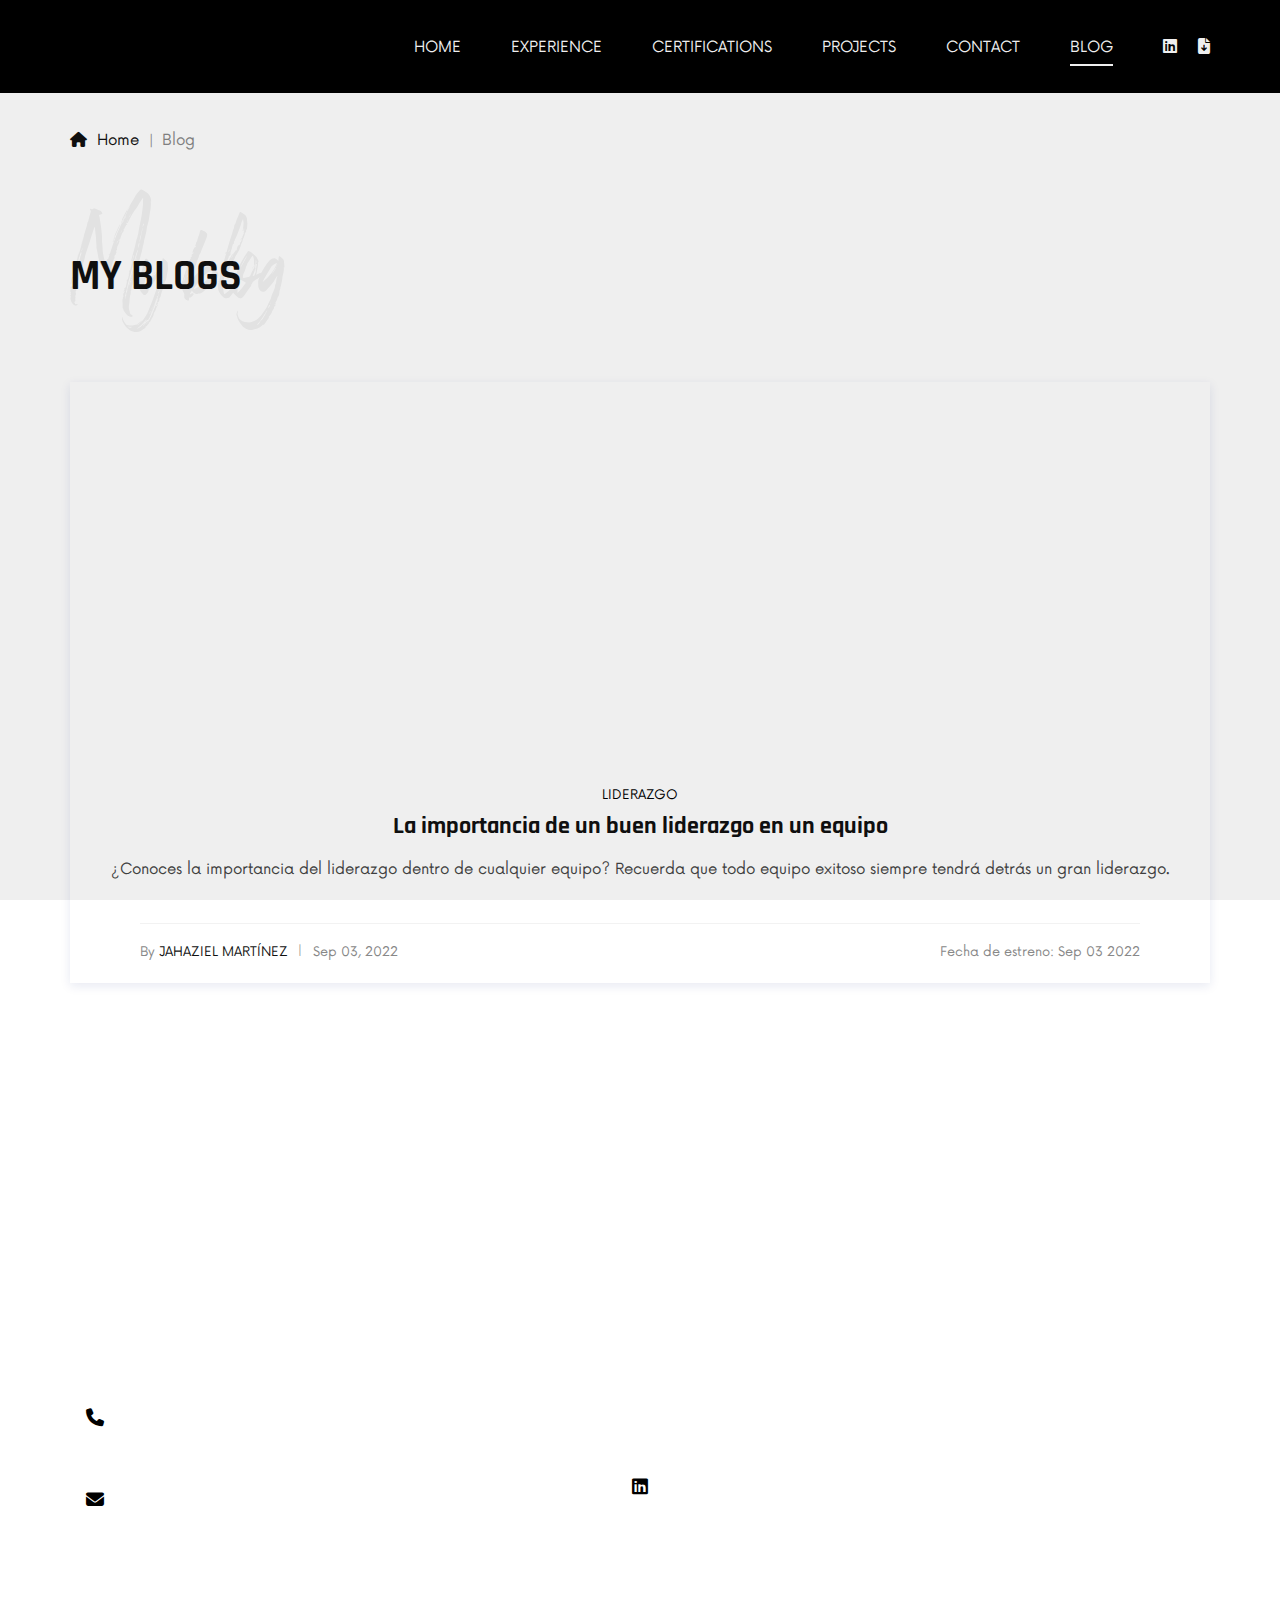
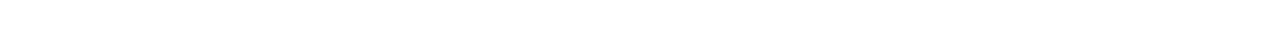
==== commit 26555fc1: "Blog agregado" ====
--- a/blog.html
+++ b/blog.html
@@ -5,7 +5,7 @@
     <meta charset="UTF-8" />
     <meta name="description" content="JDML-WEB" />
     <meta name="autho" content="Jahaziel Martinez">
-    <meta name="keywords" content="UI, Design, Web, JDML, Programación" />
+    <meta name="keywords" content="UI, Design, Web, JDML, Programación, Liderazgo" />
     <meta name="viewport" content="width=device-width, initial-scale=1.0" />
     <meta http-equiv="X-UA-Compatible" content="ie=edge" />
     <title>Blog</title>
@@ -104,134 +104,34 @@
             <div class="row">
                 <div class="col-lg-12">
                     <div class="section-title">
-                        <h2>Latest posts</h2>
-                        <h1>Music blog</h1>
+                        <h2>My blogs</h2>
+                        <h1>My blog</h1>
                     </div>
                     <div class="blog__large">
-                        <div class="blog__large__pic set-bg" data-setbg="img/blog/large-item.jpg">
-                            <a href="#"><i class="fa fa-share-alt"></i></a>
+                        <div class="blog__large__pic set-bg" data-setbg="https://firebasestorage.googleapis.com/v0/b/webdesignoficial-5dcdd.appspot.com/o/images%2FBlog%2Ftobias-mrzyk-iuqmGmst5Po-unsplash.jpg?alt=media&token=832cc97d-8ac4-4507-a077-9a26b83cba78">
                         </div>
                         <div class="blog__large__text">
-                            <span>Music festival</span>
-                            <h4>Guidelines for music festival event organisers: music festival harm reduction - December 2019
+                            <span>Liderazgo</span>
+                            <h4>
+                                La importancia de un buen liderazgo en un equipo
                             </h4>
-                            <p>Lorem ipsum dolor consectetur adipiscing eiusmod tempor incididunt ut labore et dolore
+                            <p>
+                                ¿Conoces la importancia del liderazgo dentro de cualquier equipo? Recuerda que todo equipo exitoso siempre tendrá detrás un gran liderazgo.
                             </p>
                             <div class="blog__large__widget">
                                 <div class="row">
                                     <div class="col-lg-6 col-md-6">
                                         <ul>
-                                            <li>By <span>Erna O’Conner</span></li>
-                                            <li>Dec 17, 2019</li>
+                                            <li>By <span>Jahaziel Martínez</span></li>
+                                            <li>Sep 03, 2022</li>
                                         </ul>
                                     </div>
                                     <div class="col-lg-6 col-md-6">
                                         <ul class="right__widget">
-                                            <li>230 Views</li>
-                                            <li>18 Comments</li>
+                                            <li>Fecha de estreno: Sep 03 2022</li>
                                         </ul>
                                     </div>
                                 </div>
-                            </div>
-                        </div>
-                    </div>
-                    <div class="row">
-                        <div class="col-lg-6 col-md-6 col-sm-6">
-                            <div class="blog__item">
-                                <div class="blog__item__pic">
-                                    <img src="img/blog/blog-1.jpg" alt="">
-                                </div>
-                                <div class="blog__item__text">
-                                    <span>Music festival</span>
-                                    <h5>World Music Festival | Free Events & Concerts in Chicago</h5>
-                                    <ul>
-                                        <li>By <span>Erna O’Conner</span></li>
-                                        <li>Dec 17, 2019</li>
-                                    </ul>
-                                </div>
-                            </div>
-                        </div>
-                        <div class="col-lg-6 col-md-6 col-sm-6">
-                            <div class="blog__item">
-                                <div class="blog__item__pic">
-                                    <img src="img/blog/blog-2.jpg" alt="">
-                                </div>
-                                <div class="blog__item__text">
-                                    <span>Music festival</span>
-                                    <h5>How ROQU Media and The Manual London staged Saudi…</h5>
-                                    <ul>
-                                        <li>By <span>Erna O’Conner</span></li>
-                                        <li>Dec 17, 2019</li>
-                                    </ul>
-                                </div>
-                            </div>
-                        </div>
-                        <div class="col-lg-6 col-md-6 col-sm-6">
-                            <div class="blog__item">
-                                <div class="blog__item__pic">
-                                    <img src="img/blog/blog-3.jpg" alt="">
-                                </div>
-                                <div class="blog__item__text">
-                                    <span>Music festival</span>
-                                    <h5>2019 Festival of the Sun music event, Port Macquarie</h5>
-                                    <ul>
-                                        <li>By <span>Erna O’Conner</span></li>
-                                        <li>Dec 17, 2019</li>
-                                    </ul>
-                                </div>
-                            </div>
-                        </div>
-                        <div class="col-lg-6 col-md-6 col-sm-6">
-                            <div class="blog__item">
-                                <div class="blog__item__pic">
-                                    <img src="img/blog/blog-4.jpg" alt="">
-                                </div>
-                                <div class="blog__item__text">
-                                    <span>Music festival</span>
-                                    <h5>Taylor Swift to Headline Glaston Music Festival</h5>
-                                    <ul>
-                                        <li>By <span>Erna O’Conner</span></li>
-                                        <li>Dec 17, 2019</li>
-                                    </ul>
-                                </div>
-                            </div>
-                        </div>
-                        <div class="col-lg-6 col-md-6 col-sm-6">
-                            <div class="blog__item">
-                                <div class="blog__item__pic">
-                                    <img src="img/blog/blog-5.jpg" alt="">
-                                </div>
-                                <div class="blog__item__text">
-                                    <span>Music festival</span>
-                                    <h5>24-hour festival Inner City Electronic returns</h5>
-                                    <ul>
-                                        <li>By <span>Erna O’Conner</span></li>
-                                        <li>Dec 17, 2019</li>
-                                    </ul>
-                                </div>
-                            </div>
-                        </div>
-                        <div class="col-lg-6 col-md-6 col-sm-6">
-                            <div class="blog__item">
-                                <div class="blog__item__pic">
-                                    <img src="img/blog/blog-6.jpg" alt="">
-                                </div>
-                                <div class="blog__item__text">
-                                    <span>Music festival</span>
-                                    <h5>Lost Paradise festival cancelled amid bushfire danger</h5>
-                                    <ul>
-                                        <li>By <span>Erna O’Conner</span></li>
-                                        <li>Dec 17, 2019</li>
-                                    </ul>
-                                </div>
-                            </div>
-                        </div>
-                        <div class="col-lg-12">
-                            <div class="pagination__links blog__pagination">
-                                <a href="#">1</a>
-                                <a href="#">2</a>
-                                <a href="#">3</a>
-                                <a href="#">Next</a>
                             </div>
                         </div>
                     </div>
